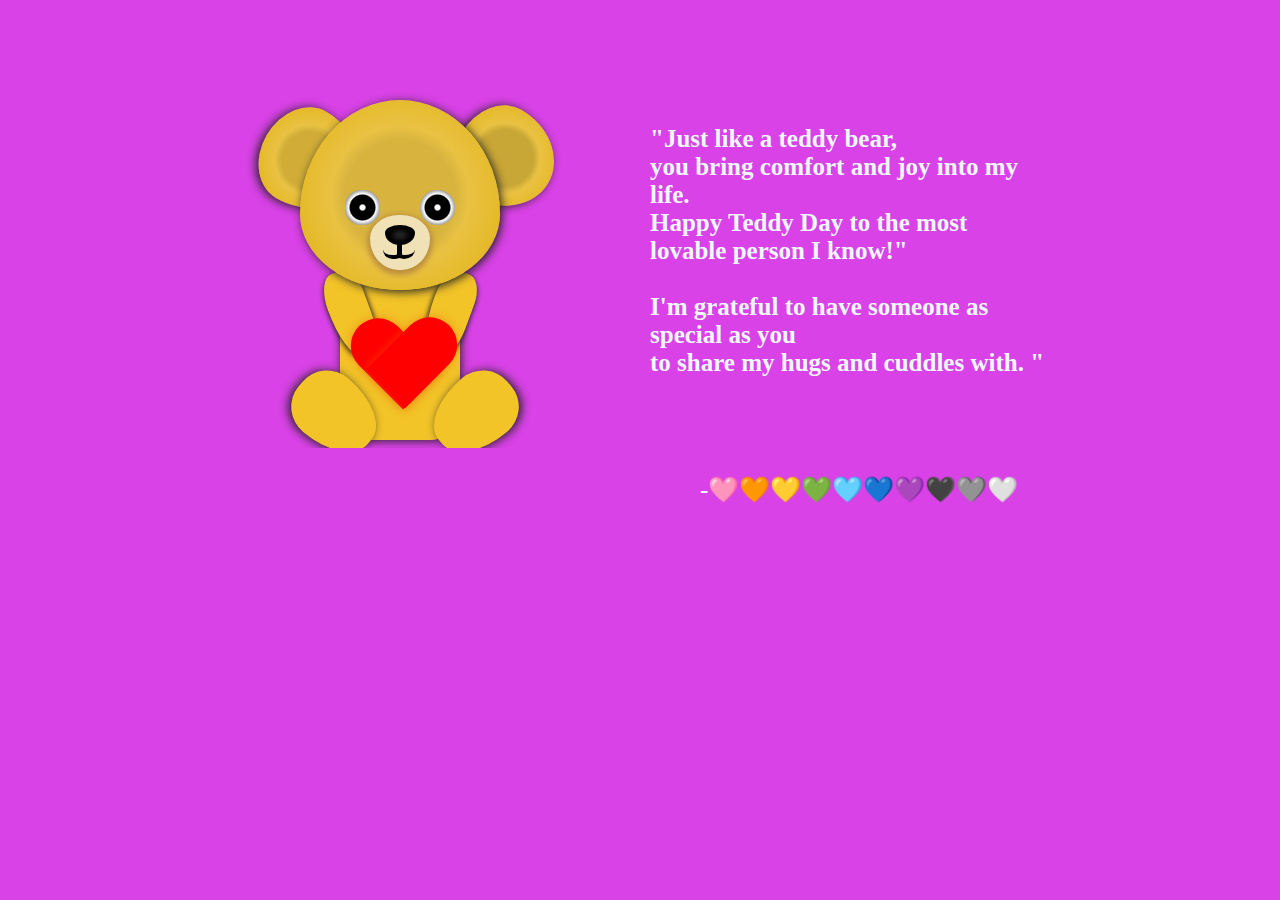
==== ted.html @ 9ae552e3 "bear" ====
<!DOCTYPE html>
<head> <title>Here Is A message for You</title>
<link rel= "stylesheet" href="ted.css"></head>
<style>
    body { background-color: rgb(217, 66, 231); 
    position: absolute;
    top: 100px; left: 300px;
    margin: 0;
    }

    #R-hf{
    position: absolute;
    background-color:  rgb(217, 66, 231);
    height: 20px; width: 500px; left: -50px;
    top: 348px; z-index: 6;
    }
</style>

<body>

    <div id="head">
        <div id="L-ebro"></div>
        <div id="R-ebro"></div>
        <div id="L-eye"> </div>
        <div id="R-eye"> </div>

        <div id="nose">   
            <div id="n1"></div>
            <div id="n2"></div>
            <div id="n3"></div>
        </div>

        <div id="mouth"> </div>
        
    </div>
    <div id="R-ear"></div>
    <div id="L-ear"></div>
    <div id="body">
        <div id="stomach"></div>
        <div id="R-h"></div>
        
        <div id="L-h"></div>
        <div id="L-hf"></div>

        <div id="R-f"></div>
        <div id="R-ff"></div>
        <div id="L-f"></div>
        <div id="L-ff"></div>
    </div>
    
    <div id="R-hf"></div>

    <div id="one">
        <div id="a1"></div>
        <div id="a2"></div>
    </div>

    <p id="sms"><b>"Just like a teddy bear, <br>
        you bring comfort and joy into my life.  <br>
        Happy Teddy Day to the most lovable person I know!" <br><br>
    
        I'm grateful to have someone as special as you<br> to share my hugs and cuddles with. "
    </b></p>
    <p id="w1">-🩷🧡💛💚🩵💙💜🖤🩶🤍</p>

</body>
---- ted.css ----
#head{ z-index: 5;
    position: absolute;
    width: 200px;
    height: 190px;
    background-color: #f3c428;
    border-radius: 50% 50% 50% 50%/ 60% 60% 40% 40%;
    box-shadow:2px 2px 10px rgb(37, 36, 36);
    background:radial-gradient(circle, #d8b43f 40%, #e9c243 50%, #e4b722 80%) ;
}
#R-eye{z-index: 5;
    position: absolute;
    top: 90px; left: 120px;
    width: 35px;
    height: 35px;
    background-color: #74716a;
    border-radius: 48%;
    animation: blinks 2s infinite;

    background: radial-gradient(ellipse,white 10%, rgb(0, 0, 0) 15%,rgb(0, 0, 0) 50%, white 55%, black 99%);
}
#L-eye{ z-index: 5;
    position: absolute;
    top: 90px; left: 45px;
    width: 35px;
    height: 35px;
    background-color: #74716a;
    border-radius: 46%;
    animation: blinks 2s infinite;
    background: radial-gradient(ellipse,white 10%, rgb(0, 0, 0) 15%,rgb(0, 0, 0) 50%, white 55%, black 99%);
}

@keyframes blinks{
    50%{
        background:radial-gradient(circle, #d8b43f 40%, #d8b43f 50%, #d4ae2e 80%) ;
        
    }
    50%{

    }
    100%{

    }
}

#R-ear{ rotate: 120deg;
    z-index: 1;
    position:absolute;
    top: 8px; left: 155px;
    width: 100px;
    height: 100px;
    background-color: #f3c428;
    border-radius: 50% 50% 50% 50% / 60% 60% 40% 40%;
    box-shadow:2px 2px 10px rgb(37, 36, 36);
    background:radial-gradient(circle, #c9a736 40%, #e9c243 50%, #e4b722 80%) ;

}
#L-ear{ 
    rotate: 120deg;
    z-index: 1;
    position: absolute;
    top: 10px; left: -40px;
    width: 100px;
    height: 100px;
    background-color: #f3c428;
    border-radius: 50% 50% 50% 50% /  60% 60% 40% 40%;
    box-shadow:2px 2px 10px rgb(37, 36, 36);
    background:radial-gradient(circle, #d1ad37 40%, #e9c243 50%, #e4b722 80%) ;

}
#nose{ z-index: 3;
    position: absolute;
    top: 115px; left: 70px;
    width: 60px;
    height: 55px;
    background-color: #f0e2b6;
    border-radius: 50% 50% 50% 50%/ 45% 45% 60% 60%;
    box-shadow:0 2px 5px 3px rgb(189, 144, 62);   

}
#n1{
    z-index: 3;
    position: absolute;
    top: 25px; left: 27px;
    width: 4.5px;
    height: 18px;
    border-radius:  5%;
    background-color: rgb(0, 0, 0);
}
#n2{
    position: absolute;
    top: 25px; left: 13px;
    width: 15px;
    height: 15px;
    border-width: 0 7px 4px 0px;
    border-style: solid;
    border-color: rgb(0, 0, 0) transparent rgb(0, 0, 0) rgb(0, 0, 0);
    background-color: transparent;
    border-radius: 50px;
}
#n3{
    position: absolute;
    top: 25px; left: 23.2px;
    width: 15px;
    height: 15px;
    border-width: 0 0 4px 7px;
    border-style: solid;
    border-color: rgb(0, 0, 0) transparent rgb(0, 0, 0) transparent;
    background-color: transparent;
    border-radius: 50%;
    
}
#mouth{
    z-index: 4;
    position: absolute;
    top: 125px; left: 85px;
    width: 30px;
    height: 20px;
    background-color: #000000;
    border-radius: 50% 50% 50% 50%/ 40% 40% 60% 60%;
    background: radial-gradient(ellipse,rgb(32, 30, 30) 10%, rgb(32, 31, 31) 15%,rgb(0, 0, 0) 50%, rgb(0, 0, 0) 55%, black 99%);

}
#stomach{ z-index: 2;
    position: absolute;
    top: 160px; left: 40px;
    width: 100px;
    border-bottom: 180px solid #f3c428;
    border-radius: 50px 50px 30px 30px;
    border-left: 10px solid #f3c428;
    border-right: 10px solid #f3c428;
    box-shadow:1px 1px 10px  rgb(37, 36, 36);
    
}

#R-h{
    rotate: 20deg;
    z-index: 3;
    position: absolute;
    top: 170px; left: 130px;
    width: 40px;
    height: 85px;
    background-color: #f3c428;
    border-radius: 50% 50% 50% 50% /  50% 40% 50% 80%;
    box-shadow:0px 2px 5px 1px rgb(37, 36, 36);   
}
#L-h{
    rotate: -20deg;
    z-index: 3;
    position: absolute;
    top: 170px; left: 30px;
    width: 40px;
    height: 85px;
    background-color: #f3c428;
    border-radius: 50% 50% 50% 50% /  50% 40% 50% 80%;
    box-shadow:0px 2px 5px 1px rgb(37, 36, 36);   
}



#R-f{
    rotate: 50deg;
    z-index: 3;
    position: absolute;
    top: 268px; left: 140px;
    width: 70px;
    height: 90px;
    background-color: #f3c428;
    border-radius: 50% 50% 50% 50% /  40% 40% 70% 70%;
    box-shadow:2px -2px 10px rgb(37, 36, 36);
    
}
#L-f{
   
    rotate: -50deg;
    z-index: 3;
    position: absolute;
    top: 268px; left: 0px;
    width: 70px;
    height: 90px;
    background-color: #f3c428;
    border-radius: 50% 50% 50% 50% /  40% 40% 70% 70%;
    box-shadow:-2px -2px 10px rgb(37, 36, 36);
}

#a1 {
    rotate: -45deg; z-index: 6;
    position: absolute;
    top: 200px; left: 95px;
    height: 90px; width: 55px;
    background-color: red;
    border-radius: 150px 150px 0 0;
    animation: la1 2.9s infinite;
    transform-origin: bottom center;
    box-shadow: 0 0 10px rgba(236, 97, 3, 0.5);
}
#a2 {
    rotate: 45deg; z-index: 6;
    position: absolute;
    top: 199px; left: 58px;
    height: 90px; width: 55px;
    background-color: red;
    border-radius: 150px 150px 0 0;
    animation: ra1 2.9s infinite;
    transform-origin: bottom center;
    box-shadow: 0 0 10px rgba(236, 97, 3, 0.5);}

#sms    {  position: absolute; font-size: 25px;
        font-family: 'Times New Roman', Times, serif;
        color: aliceblue;
        top: 0px; left: 350px;
        height: 500px; width: 400px;
        animation:rot 6s 2s infinite;

}
@keyframes rot{
    0%{
        transform: rotateY(90deg);
        transform: rotateY(180deg);
        transform: rotateY(270deg);
        transform: rotateY(360deg);
    }
    }

    #w1{  position: absolute; font-size: 25px;
        font-family: 'Times New Roman', Times, serif;
        color: aliceblue;
        top: 350px; left: 400px;
        animation:ro 8s 3s infinite;
        height: 60px; width: 375px;

      }
      @keyframes ro{
        0%{
            transform: rotateY(-90deg);
            transform: rotateY(-180deg);
            transform: rotateY(-270deg);
            transform: rotateY(-360deg);
        }
      }
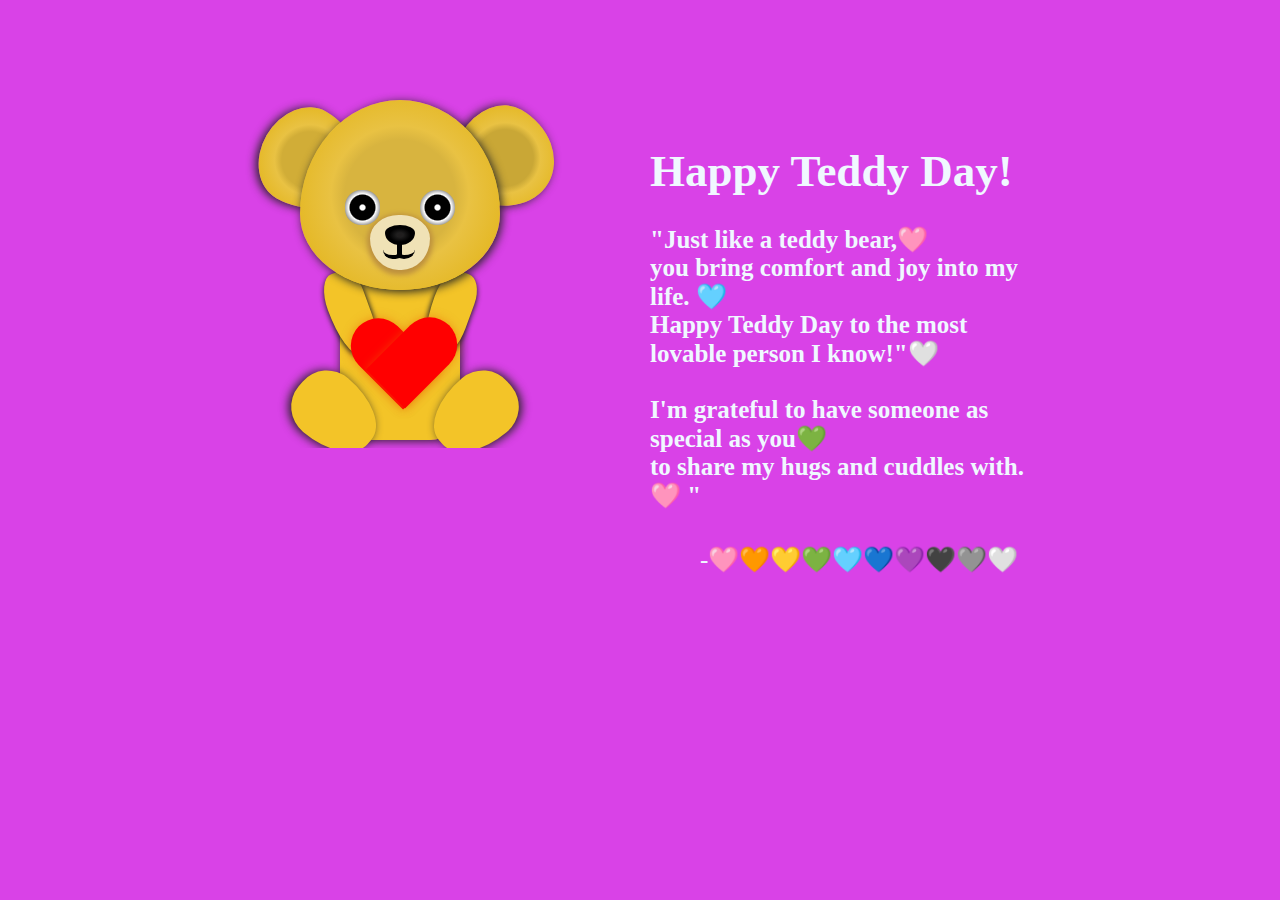
==== commit 96e28c0f: "hi" ====
--- a/ted.html
+++ b/ted.html
@@ -11,7 +11,7 @@
     #R-hf{
     position: absolute;
     background-color:  rgb(217, 66, 231);
-    height: 20px; width: 500px; left: -50px;
+    height: 20px; width: 400px; left: -50px;
     top: 348px; z-index: 6;
     }
 </style>
@@ -55,11 +55,13 @@
         <div id="a2"></div>
     </div>
 
-    <p id="sms"><b>"Just like a teddy bear, <br>
-        you bring comfort and joy into my life.  <br>
-        Happy Teddy Day to the most lovable person I know!" <br><br>
+    <p id="sms1"><b>Happy Teddy Day!</b></p>
+
+    <p id="sms"><b>"Just like a teddy bear,🩷 <br>
+        you bring comfort and joy into my life. 🩵 <br>
+        Happy Teddy Day to the most lovable person I know!"🤍<br><br>
     
-        I'm grateful to have someone as special as you<br> to share my hugs and cuddles with. "
+        I'm grateful to have someone as special as you💚<br> to share my hugs and cuddles with.🩷 "
     </b></p>
     <p id="w1">-🩷🧡💛💚🩵💙💜🖤🩶🤍</p>
 
--- a/ted.css
+++ b/ted.css
@@ -207,7 +207,7 @@
 #sms    {  position: absolute; font-size: 25px;
         font-family: 'Times New Roman', Times, serif;
         color: aliceblue;
-        top: 0px; left: 350px;
+        top: 100px; left: 350px;
         height: 500px; width: 400px;
         animation:rot 6s 2s infinite;
 
@@ -224,7 +224,7 @@
     #w1{  position: absolute; font-size: 25px;
         font-family: 'Times New Roman', Times, serif;
         color: aliceblue;
-        top: 350px; left: 400px;
+        top: 420px; left: 400px;
         animation:ro 8s 3s infinite;
         height: 60px; width: 375px;
 
@@ -236,4 +236,22 @@
             transform: rotateY(-270deg);
             transform: rotateY(-360deg);
         }
-      }+      }
+
+      
+#sms1    {  position: absolute; font-size: 45px;
+    font-family: 'Times New Roman', Times, serif;
+    color: aliceblue;
+    top: 0px; left: 350px;
+    height: 500px; width: 400px;
+    animation:rot 6s 2s infinite;
+
+}
+@keyframes rot{
+0%{
+    transform: rotateY(90deg);
+    transform: rotateY(180deg);
+    transform: rotateY(270deg);
+    transform: rotateY(360deg);
+}
+}
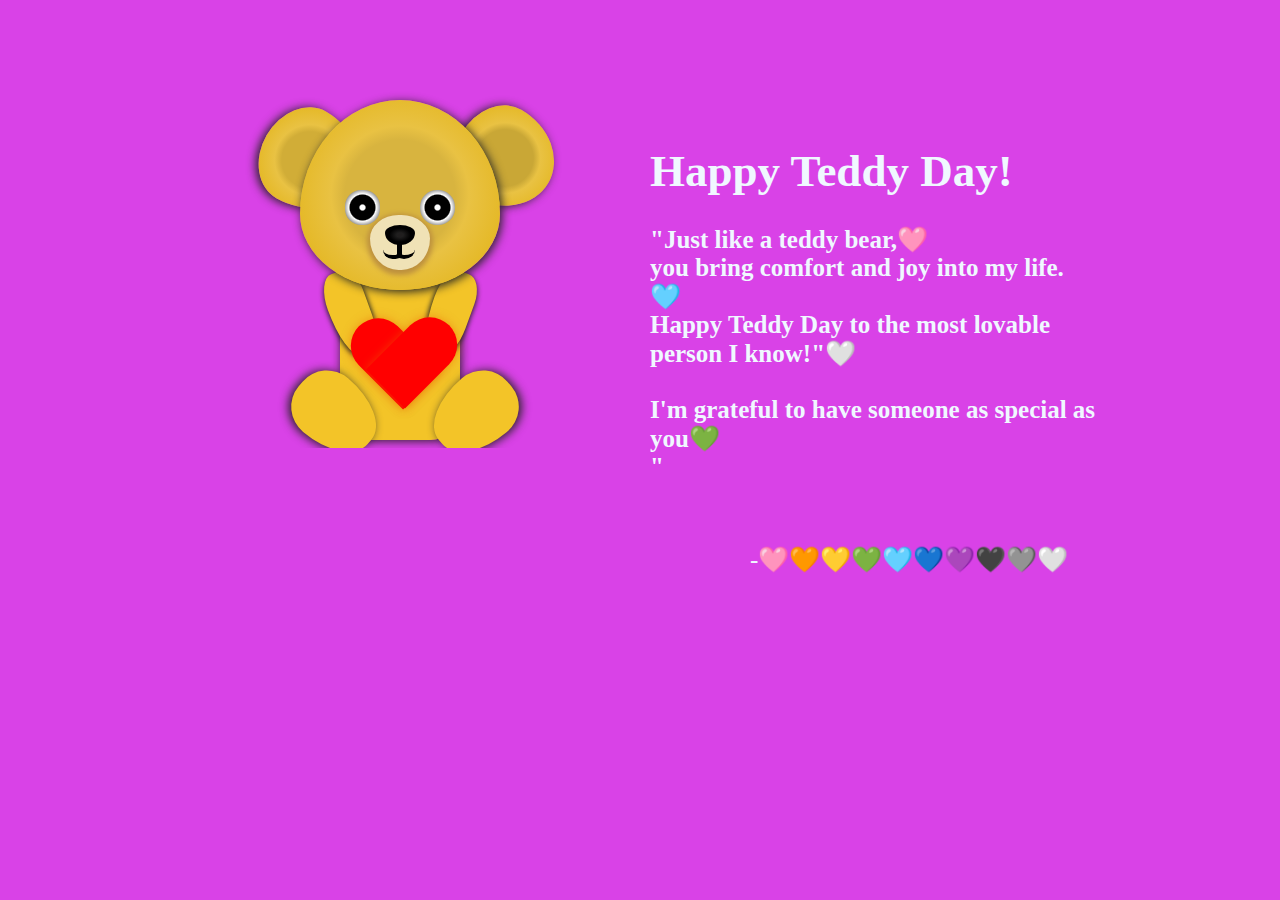
==== commit cb893f5c: "hi" ====
--- a/ted.html
+++ b/ted.html
@@ -61,7 +61,7 @@
         you bring comfort and joy into my life. 🩵 <br>
         Happy Teddy Day to the most lovable person I know!"🤍<br><br>
     
-        I'm grateful to have someone as special as you💚<br> to share my hugs and cuddles with.🩷 "
+        I'm grateful to have someone as special as you💚<br> "
     </b></p>
     <p id="w1">-🩷🧡💛💚🩵💙💜🖤🩶🤍</p>
 
--- a/ted.css
+++ b/ted.css
@@ -208,7 +208,7 @@
         font-family: 'Times New Roman', Times, serif;
         color: aliceblue;
         top: 100px; left: 350px;
-        height: 500px; width: 400px;
+        height: 500px; width: 450px;
         animation:rot 6s 2s infinite;
 
 }
@@ -224,7 +224,7 @@
     #w1{  position: absolute; font-size: 25px;
         font-family: 'Times New Roman', Times, serif;
         color: aliceblue;
-        top: 420px; left: 400px;
+        top: 420px; left: 450px;
         animation:ro 8s 3s infinite;
         height: 60px; width: 375px;
 
@@ -243,7 +243,7 @@
     font-family: 'Times New Roman', Times, serif;
     color: aliceblue;
     top: 0px; left: 350px;
-    height: 500px; width: 400px;
+    height: 500px; width: 450px;
     animation:rot 6s 2s infinite;
 
 }
